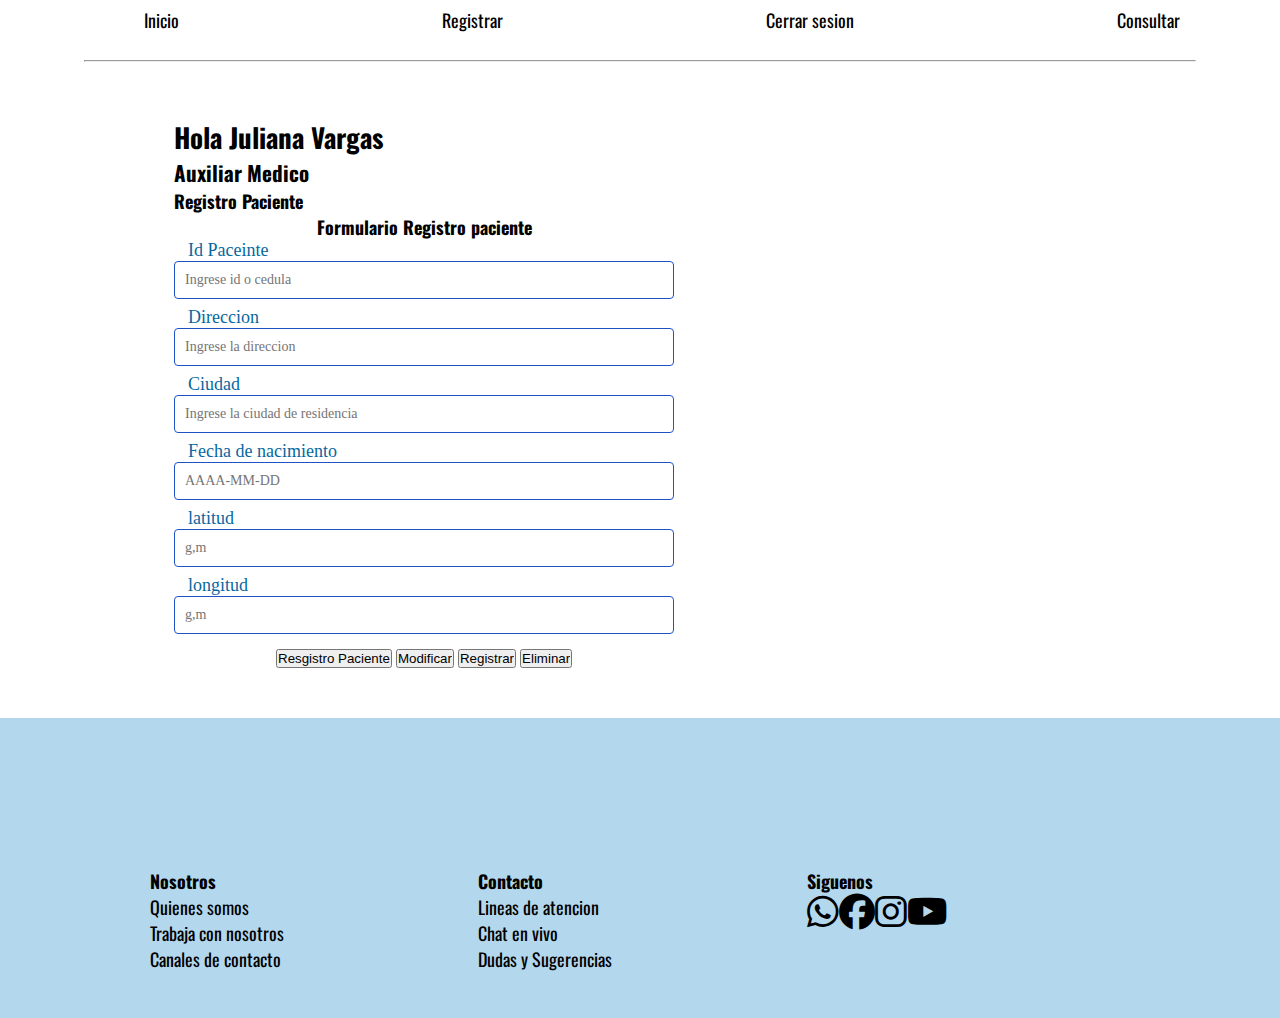
==== Hospital en casa/paginas/registros/paciente.html @ c6b8771e "formPaciente" ====
<!DOCTYPE html>
<html lang="en">
<head>
    <meta charset="UTF-8">
    <meta http-equiv="X-UA-Compatible" content="IE=edge">
    <meta name="viewport" content="width=device-width, initial-scale=1.0">
    <title>Document</title>
    <!-- Font -->
    <link href="https://fonts.googleapis.com/css2?family=Oswald:wght@300;400;500&display=swap" rel="stylesheet">
    <!--Font Awesome-->
    <link rel="stylesheet" href="https://cdnjs.cloudflare.com/ajax/libs/font-awesome/6.2.0/css/all.min.css">
    <!--CSS PERSONALIZADO-->
    <link rel="stylesheet" href="styles.css">
</head>
<body>
   <!-- <div class="logo">
        <img src="img/logo.png" alt="logo" class="nav-brand">
        <h1>HospiService</h1>
    </div> -->

    <div class="container">
        <nav class="nav-main">
            <ul class="nav-menu">
                <li>
                    <a href="../index.html">Inicio</a>
                </li>
                <li>
                    <a href="../consultaAux.html">Registrar</a>
                    <ul class="menu-vertical">
                        <li><a href="#">Paciente</a></li>
                        <li><a href="../registros/persona.html">Persona</a></li>
                        <li><a href="../registros/familiar.html">Familiar</a></li>
                        <li><a href="../registros/medico.html">Medico</a></li>
                    </ul>
                </li>
                <li>
                    <a href="#">Cerrar sesion</a>
                </li>
                <li>
                    <a href="../consultaAux.html">Consultar</a>
                </li>
                
    
        </nav>
            <hr>
        <!-- BIENVENIDA -->
            <header class="bienvenida">
                <h2>Hola Juliana Vargas</h2>
                <h3>Auxiliar Medico</h3>
                <h4>Registro Paciente</h4>

        <!-- FORMULARIO -->
        <div class="md:mt-0">
            <div id="info">
                <form id ="formPaciente" name="newPaciente" method="post">
                    <h4>Formulario Registro paciente</h4>
                    <label class="label">Id Paceinte</label>
                    <input class="controls" type="text" name="id-paciente" id="id" placeholder="Ingrese id o cedula ">
                    <!--<label for="nombre" class="label">Nombre</label>
                    <input class="controls" type="text" name="nombre" id="nombre" placeholder="Ingrese el nombre ">
                    <label for="apellido" class="label">Apellido</label>
                    <input class="controls" type="text" name="apellido" id="apellido" placeholder="Ingrese el apellido">
                    <label for="telefono" class="label">Telefono</label>
                    <input class="controls" type="telefono" name="telefono" id="telefono" placeholder="Ingrese el telefono">
                    <label class="label">Genero</label>
                    <input class="controls" type="genero" name="genero" id="genero" placeholder="Ingrese el genero"> -->
                    <label class="label">Direccion</label>
                    <input class="controls" type="direccion" name="direccion" id="direccion" placeholder="Ingrese la direccion">
                    <label class="label">Ciudad</label>
                    <input class="controls" type="ciudad" name="ciudad" id="ciudad" placeholder="Ingrese la ciudad de residencia">
                    <label class="label">Fecha de nacimiento</label>
                    <input class="controls" type="fecha_nac" name="fecha" id="fecha" placeholder="AAAA-MM-DD">
                    <label class="label">latitud</label>
                    <input class="controls" type="latitud" name="latitud" id="latitud" placeholder="g,m">
                    <label class="label">longitud</label>
                    <input class="controls" type="longitud" name="longitud" id="longitud" placeholder="g,m">
                    <!-- <p>Estoy de acuerdo con <a href="#">Terminos y Condiciones</a></p> -->
                    
                    <button type="submit" class="botons">Resgistro Paciente</button>
                    <input class="botons" type="submit" value="Modificar">
                    <input class="botons" type="submit" value="Registrar">
                    <input class="botons" type="submit" value="Eliminar">
                    <!-- <p><a href="#">¿Ya tengo Cuenta?</a></p> -->
                </form>
            </div>
        </div>     

            
            
    </div>



<nav class="nav-inferior">
    <ul class="nav-nosotros">
        <li>
            <a href="#"><b>Nosotros</b></a>
        </li>
    <li>
        <a href="#">Quienes somos</a>
    </li>
    <li>
        <a href="#">Trabaja con nosotros</a>
    </li>
    <li>
        <a href="#">Canales de contacto</a>
    </li>   
    </ul>
    <ul class="nav-contacto">
        <li>
            <a href="#"><b>Contacto</b></a>
        </li>
    <li>
        <a href="#">Lineas de atencion</a>
    </li>
    <li>
        <a href="#">Chat en vivo</a>
    </li>
    <li>
        <a href="#">Dudas y Sugerencias</a>
    </li>   
    </ul>

    <ul class="nav-siguenos">
        <li>
            <a href="#"><b>Siguenos</b></a>
        </li>
        <ul class="nav-iconos">
        <li>
            <a href="#">
                <i class="fa-brands fa-whatsapp fa-2x"></i>
            </a>
        </li>
        <li>
            <a href="#">
                <i class="fa-brands fa-facebook fa-2x"></i>
            </a>
        </li>
        <li>
            <a href="#">
                <i class="fa-brands fa-instagram fa-2x"></i>
            </a>
        </li>
        <li>
            <a href="#">
                <li>
                    <a href="#">
                        <i class="fa-brands fa-youtube fa-2x"></i>
                    </a>
                </li>
            </a>
        </li>
    </ul>
    </ul>
</nav>




    <script src="./paciente.js"></script>

    
</body>
</html>
---- Hospital en casa/paginas/registros/styles.css ----
/* Global */
* {
    box-sizing: border-box;
    margin: 0;
    padding: 0;
    
  }

body{
    background: #ffffff;
    color:black;
    font-family: "Oswald", sans-serif;
    font-size: 18px;
 
}
a{
    color: black;
    text-decoration: none;
}

ul {
    list-style: none;
  }

.container {
    width: 90%;
    margin: auto;
  }

  .logo{
    color: #0A5C8B;
    font-family: "Oswald", sans-serif;
    font-size: 18px;
    display: flex;
    justify-content: flex-start;
    align-items: center;
    height: 100px;
    padding: 20px 0;
    
  }

  /* Navigation */
.nav-main {
    font-size: 18px;
    display: flex;
    justify-content: flex-start;
    align-items: center;
    height: 30px;
    padding: 20px 0;
  }

  .nav-brand {
    width: 200px;
  }
  
  /* Navbar Left */
  .nav-main ul {
    display: flex;
    margin: 50px;
    justify-content: space-between;
    align-items: center;
    padding: 20px 20px;
  }
  
  .nav-main ul li {
    padding: 5px;
    position: relative;
  }
  
  .nav-main ul li a {
        padding: 5px;
  }
  
  .nav-main ul li a:hover {
    border-bottom: 2px solid black;
  }
  
  .nav-main ul.nav-menu {
    flex: 1;
    margin-right: 6px;
  }

  nav ul li ul{
    width: 200px;
    display:flex;
    flex-direction: column;
    position: absolute;
    list-style: none;
    top:0px;
    left: -80px;
    visibility:hidden;
    opacity: 0;
    z-index: 10;
  }
  
  nav ul li:hover ul{
    visibility:visible;
    opacity: 1;
    z-index: 10;
   
  }

  
  .bienvenida {
    display: flex;
    padding: 30px;
    margin-left: 80px;
    margin-top: 25px;
    flex-direction: column;
    align-items: flex-start;
    text-align: center;
  } 

  .form-register-paciente form{
    width: 400px;
    background: #C1E0F1;
    padding: 10px;
    margin: auto;
    flex-direction: column;
    align-items: flex-start;
    text-align: center;
    margin-top: 60px;
    border-radius: 4px;
    font-family: 'calibri';
    color: #0768A0;
    box-shadow: 7px 13px 37px #06486E;
  }
  
  .form-register-Medico {
    width: 400px;
    background: #C1E0F1;
    padding: 10px;
    margin: auto;
    flex-direction: column;
    align-items: flex-start;
    text-align: center;
    margin-top: 60px;
    border-radius: 4px;
    font-family: 'calibri';
    color: #0768A0;
    box-shadow: 7px 13px 37px #06486E;
  }
  
  .form-register-familiar {
    width: 400px;
    background: #C1E0F1;
    padding: 10px;
    margin: auto;
    flex-direction: column;
    align-items: flex-start;
    text-align: center;
    margin-top: 60px;
    border-radius: 4px;
    font-family: 'calibri';
    color: #0768A0;
    box-shadow: 7px 13px 37px #06486E;
  }
     
  .label{
    font-family: 'calibri';
    color: #0768A0;
    display: flex;
    flex-direction: center;
    margin-left: 14px
  }
  .controls {
    width: 100%;
    background: #ffffff;
    padding: 10px;
    border-radius: 4px;
    margin-bottom: 8px;
    border: 1px solid #1f53c5;
    font-family: 'calibri';
    font-size: 14px;
    color: #0768A0;
  }
  
  .form-register-paciente form .botons {
    background: #1f53c5;
    border: none;
    padding: 10px;
    color: white;
    margin: 16px 0;
    font-size: 16px;
    border-radius: 4px;
  }
  
  .form-register-Medico .botons {
    background: #1f53c5;
    border: none;
    padding: 10px;
    color: white;
    margin: 16px 0;
    font-size: 16px;
    border-radius: 4px;
  }
  .form-register-familiar .botons {
    background: #1f53c5;
    border: none;
    padding: 10px;
    color: white;
    margin: 16px 0;
    font-size: 16px;
    border-radius: 4px;
  }

    hr{
      margin-top: 5px;
      margin: 20px;
    }
  
    
    

    .nav-inferior {
      background-color: rgb(179, 215, 237);
      width: 100%;
      height: 50px;
      padding:150px;
    margin-top: 20px;
    display:grid;
    display:grid;
    grid-template-columns: repeat(3, 1fr);
    gap: 5px;
       }

    .nav-iconos {
      display:flex;
          }
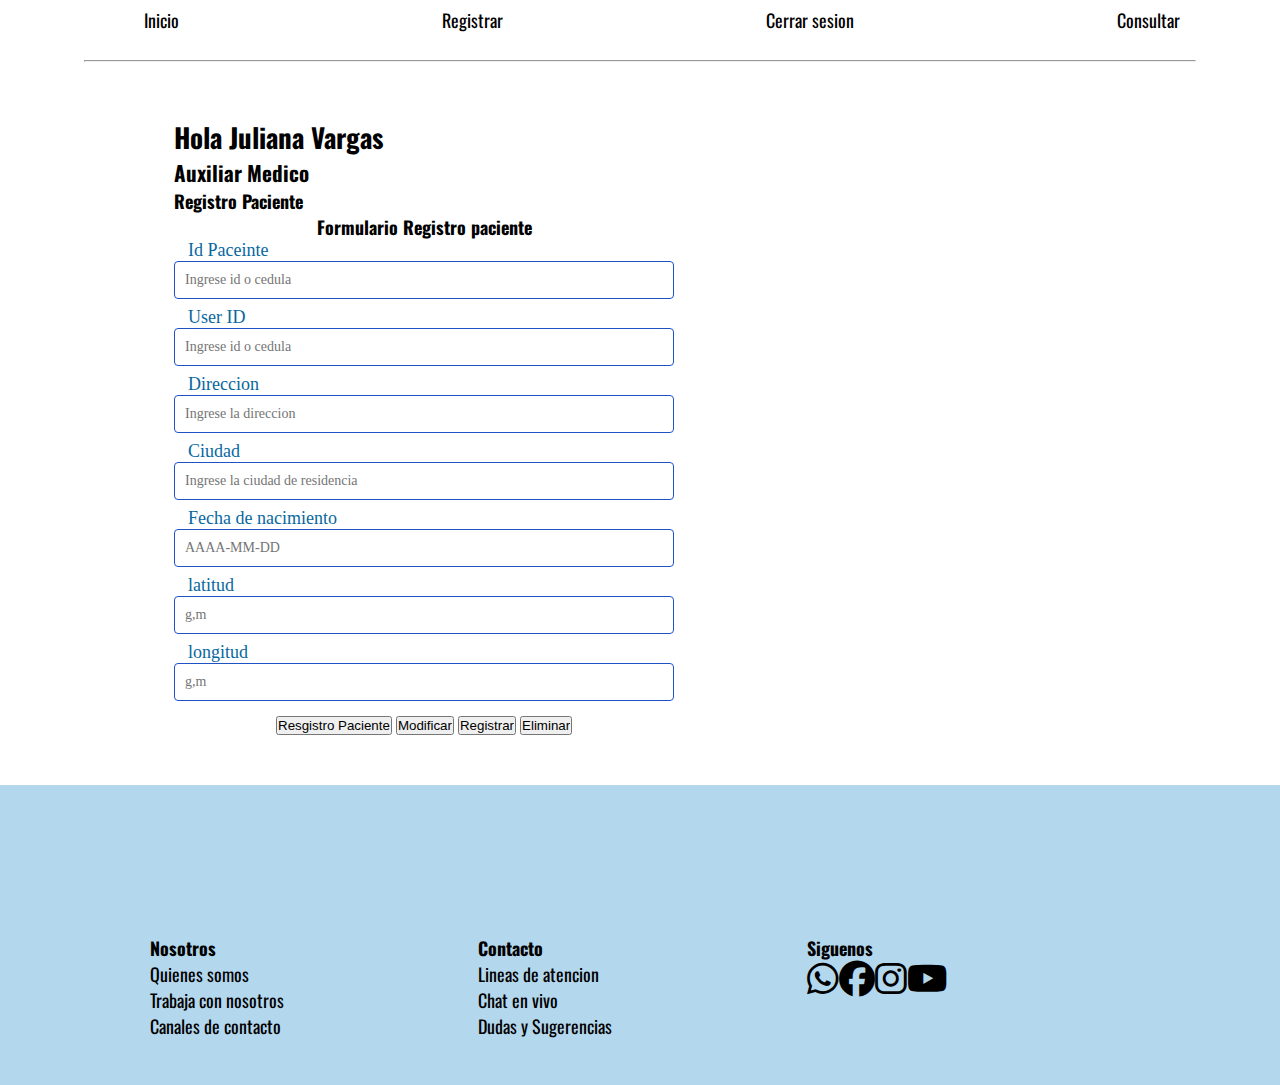
==== commit a8ae6eb8: "login" ====
--- a/Hospital en casa/paginas/registros/paciente.html
+++ b/Hospital en casa/paginas/registros/paciente.html
@@ -55,21 +55,16 @@
                 <form id ="formPaciente" name="newPaciente" method="post">
                     <h4>Formulario Registro paciente</h4>
                     <label class="label">Id Paceinte</label>
-                    <input class="controls" type="text" name="id-paciente" id="id" placeholder="Ingrese id o cedula ">
-                    <!--<label for="nombre" class="label">Nombre</label>
-                    <input class="controls" type="text" name="nombre" id="nombre" placeholder="Ingrese el nombre ">
-                    <label for="apellido" class="label">Apellido</label>
-                    <input class="controls" type="text" name="apellido" id="apellido" placeholder="Ingrese el apellido">
-                    <label for="telefono" class="label">Telefono</label>
-                    <input class="controls" type="telefono" name="telefono" id="telefono" placeholder="Ingrese el telefono">
-                    <label class="label">Genero</label>
-                    <input class="controls" type="genero" name="genero" id="genero" placeholder="Ingrese el genero"> -->
+                    <input class="controls" type="text" name="id-paciente" id="pacienId" placeholder="Ingrese id o cedula ">
+                    <label class="label">User ID</label>
+                    <input class="controls" type="text" name="id-paciente" id="userId" placeholder="Ingrese id o cedula ">
+                    
                     <label class="label">Direccion</label>
                     <input class="controls" type="direccion" name="direccion" id="direccion" placeholder="Ingrese la direccion">
                     <label class="label">Ciudad</label>
                     <input class="controls" type="ciudad" name="ciudad" id="ciudad" placeholder="Ingrese la ciudad de residencia">
                     <label class="label">Fecha de nacimiento</label>
-                    <input class="controls" type="fecha_nac" name="fecha" id="fecha" placeholder="AAAA-MM-DD">
+                    <input class="controls" type="fecha_nac" name="fecha" id="fecha_Nacimiento" placeholder="AAAA-MM-DD">
                     <label class="label">latitud</label>
                     <input class="controls" type="latitud" name="latitud" id="latitud" placeholder="g,m">
                     <label class="label">longitud</label>
